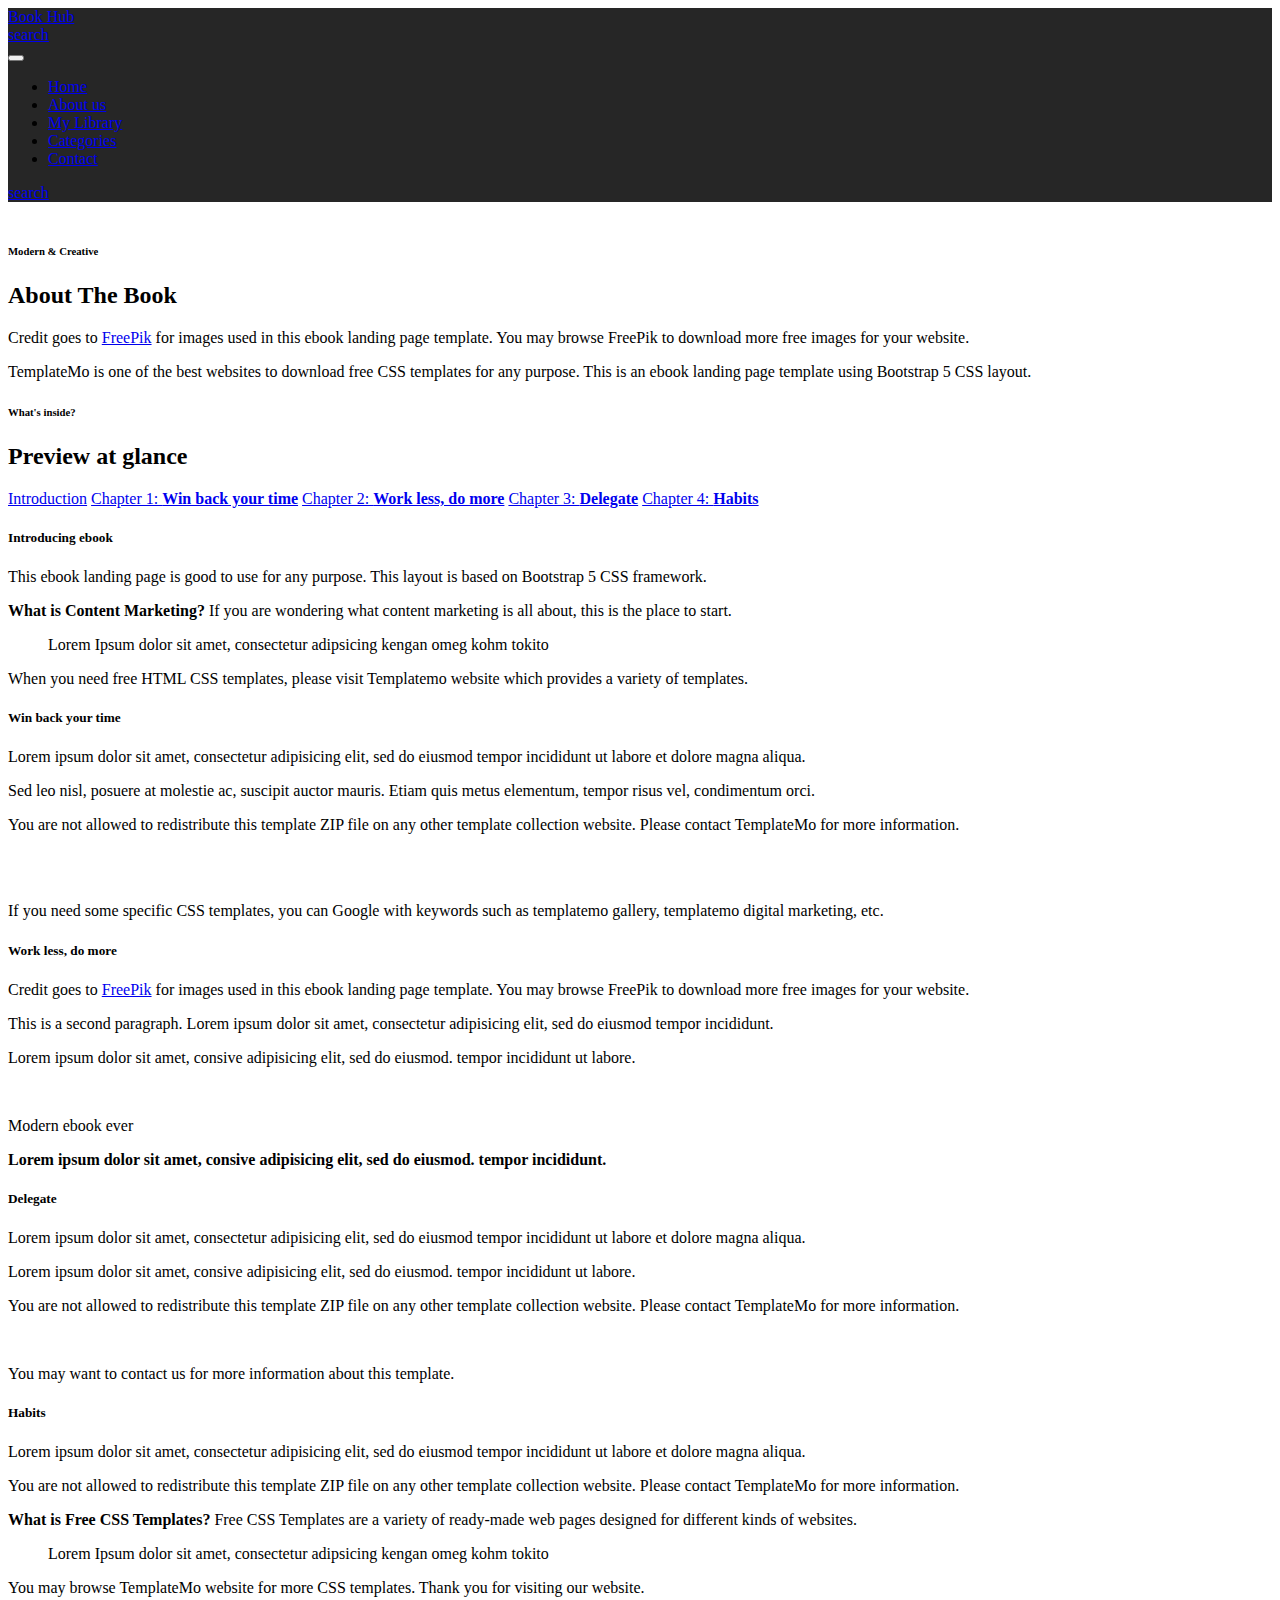
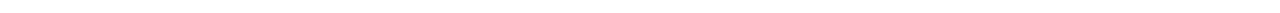
==== about.html @ 0bb40fe3 "mootaz" ====
<!DOCTYPE html>
<html lang="en">
  <head>
    <meta charset="utf-8" />
    <meta name="viewport" content="width=device-width, initial-scale=1" />

    <meta name="description" content="" />
    <meta name="author" content="" />

    <title>The Book Hub</title>

    <!-- CSS FILES -->
    <link rel="preconnect" href="https://fonts.googleapis.com" />

    <link rel="preconnect" href="https://fonts.gstatic.com" crossorigin />

    <link
      href="https://fonts.googleapis.com/css2?family=Unbounded:wght@300;400;600;700&display=swap"
      rel="stylesheet"
    />

    <link href="css/bootstrap.min.css" rel="stylesheet" />

    <link href="css/bootstrap-icons.css" rel="stylesheet" />

    <link href="css/templatemo-ebook-landing.css" rel="stylesheet" />
    <title>contact</title>
  </head>
  <body>
    <main>
      <nav
        class="navbar navbar-expand-lg"
        style="background-color: rgba(0, 0, 0, 0.85)"
      >
        <div class="container">
          <a class="navbar-brand" href="index.html">
            <i class="navbar-brand-icon bi-book me-2"></i>
            <span>Book Hub</span>
          </a>

          <div class="d-lg-none ms-auto me-3">
            <a
              href="#"
              class="btn custom-btn custom-border-btn btn-naira btn-inverted"
            >
              <i class="btn-icon bi-cloud-download"></i>
              <span>search</span
              ><!-- duplicated another one below for mobile -->
            </a>
          </div>

          <button
            class="navbar-toggler"
            type="button"
            data-bs-toggle="collapse"
            data-bs-target="#navbarNav"
            aria-controls="navbarNav"
            aria-expanded="false"
            aria-label="Toggle navigation"
          >
            <span class="navbar-toggler-icon"></span>
          </button>

          <div class="collapse navbar-collapse" id="navbarNav">
            <ul class="navbar-nav ms-lg-auto me-lg-4">
              <li class="nav-item">
                <a class="nav-link click-scroll" href="./index.html">Home</a>
              </li>

              <li class="nav-item">
                <a class="nav-link click-scroll" href="#">About us</a>
              </li>

              <li class="nav-item">
                <a class="nav-link click-scroll" href="#section_3">My Library</a>
              </li>

              <li class="nav-item">
                <a class="nav-link click-scroll" href="#section_4">Categories</a>
              </li>

              <li class="nav-item">
                <a class="nav-link click-scroll" href="./contact.html"
                  >Contact</a
                >
              </li>
            </ul>

            <div class="d-none d-lg-block">
              <a
                href="#"
                class="btn custom-btn custom-border-btn btn-naira btn-inverted"
              >
                <i class="btn-icon bi-cloud-download"></i>
                <span>search</span
                ><!-- duplicated above one for mobile -->
              </a>
            </div>
          </div>
        </div>
      </nav>
      <section class="book-section section-padding" id="section_2">
        <div class="container">
          <div class="row">
            <div class="col-lg-6 col-12">
              <img
                src="images/tablet-screen-contents.jpg"
                class="img-fluid"
                alt=""
              />
            </div>

            <div class="col-lg-6 col-12">
              <div class="book-section-info">
                <h6>Modern &amp; Creative</h6>

                <h2 class="mb-4">About The Book</h2>

                <p>
                  Credit goes to
                  <a rel="nofollow" href="https://freepik.com" target="_blank"
                    >FreePik</a
                  >
                  for images used in this ebook landing page template. You may
                  browse FreePik to download more free images for your website.
                </p>

                <p>
                  TemplateMo is one of the best websites to download free CSS
                  templates for any purpose. This is an ebook landing page
                  template using Bootstrap 5 CSS layout.
                </p>
              </div>
            </div>
          </div>
        </div>
      </section>
      <section>
        <div class="container">
          <div class="row">
            <div class="col-lg-12 col-12 text-center">
              <h6>What's inside?</h6>

              <h2 class="mb-5">Preview at glance</h2>
            </div>

            <div class="col-lg-4 col-12">
              <nav
                id="navbar-example3"
                class="h-100 flex-column align-items-stretch"
              >
                <nav class="nav nav-pills flex-column">
                  <a class="nav-link smoothscroll" href="#item-1"
                    >Introduction</a
                  >

                  <a class="nav-link smoothscroll" href="#item-2"
                    >Chapter 1: <strong>Win back your time</strong></a
                  >

                  <a class="nav-link smoothscroll" href="#item-3"
                    >Chapter 2: <strong>Work less, do more</strong></a
                  >

                  <a class="nav-link smoothscroll" href="#item-4"
                    >Chapter 3: <strong>Delegate</strong></a
                  >

                  <a class="nav-link smoothscroll" href="#item-5"
                    >Chapter 4: <strong>Habits</strong></a
                  >
                </nav>
              </nav>
            </div>

            <div class="col-lg-8 col-12">
              <div
                data-bs-spy="scroll"
                data-bs-target="#navbar-example3"
                data-bs-smooth-scroll="true"
                class="scrollspy-example-2"
                tabindex="0"
              >
                <div class="scrollspy-example-item" id="item-1">
                  <h5>Introducing ebook</h5>

                  <p>
                    This ebook landing page is good to use for any purpose. This
                    layout is based on Bootstrap 5 CSS framework.
                  </p>

                  <p>
                    <strong>What is Content Marketing?</strong> If you are
                    wondering what content marketing is all about, this is the
                    place to start.
                  </p>

                  <blockquote class="blockquote">
                    Lorem Ipsum dolor sit amet, consectetur adipsicing kengan
                    omeg kohm tokito
                  </blockquote>

                  <p>
                    When you need free HTML CSS templates, please visit
                    Templatemo website which provides a variety of templates.
                  </p>
                </div>

                <div class="scrollspy-example-item" id="item-2">
                  <h5>Win back your time</h5>

                  <p>
                    Lorem ipsum dolor sit amet, consectetur adipisicing elit,
                    sed do eiusmod tempor incididunt ut labore et dolore magna
                    aliqua.
                  </p>

                  <p>
                    Sed leo nisl, posuere at molestie ac, suscipit auctor
                    mauris. Etiam quis metus elementum, tempor risus vel,
                    condimentum orci.
                  </p>

                  <p>
                    You are not allowed to redistribute this template ZIP file
                    on any other template collection website. Please contact
                    TemplateMo for more information.
                  </p>

                  <div class="row">
                    <div class="col-lg-6 col-12 mb-3">
                      <img
                        src="images/portrait-mature-smiling-authoress-sitting-desk.jpg"
                        class="scrollspy-example-item-image img-fluid"
                        alt=""
                      />
                    </div>

                    <div class="col-lg-6 col-12 mb-3">
                      <img
                        src="images/businessman-sitting-by-table-cafe.jpg"
                        class="scrollspy-example-item-image img-fluid"
                        alt=""
                      />
                    </div>
                  </div>

                  <p>
                    If you need some specific CSS templates, you can Google with
                    keywords such as templatemo gallery, templatemo digital
                    marketing, etc.
                  </p>
                </div>

                <div class="scrollspy-example-item" id="item-3">
                  <h5>Work less, do more</h5>

                  <p>
                    Credit goes to
                    <a rel="nofollow" href="https://freepik.com" target="_blank"
                      >FreePik</a
                    >
                    for images used in this ebook landing page template. You may
                    browse FreePik to download more free images for your
                    website.
                  </p>
                  <p>
                    This is a second paragraph. Lorem ipsum dolor sit amet,
                    consectetur adipisicing elit, sed do eiusmod tempor
                    incididunt.
                  </p>

                  <p>
                    Lorem ipsum dolor sit amet, consive adipisicing elit, sed do
                    eiusmod. tempor incididunt ut labore.
                  </p>

                  <div class="row align-items-center">
                    <div class="col-lg-6 col-12">
                      <img
                        src="images/tablet-screen-contents.jpg"
                        class="img-fluid"
                        alt=""
                      />
                    </div>

                    <div class="col-lg-6 col-12">
                      <p>Modern ebook ever</p>

                      <p>
                        <strong
                          >Lorem ipsum dolor sit amet, consive adipisicing elit,
                          sed do eiusmod. tempor incididunt.</strong
                        >
                      </p>
                    </div>
                  </div>
                </div>

                <div class="scrollspy-example-item" id="item-4">
                  <h5>Delegate</h5>

                  <p>
                    Lorem ipsum dolor sit amet, consectetur adipisicing elit,
                    sed do eiusmod tempor incididunt ut labore et dolore magna
                    aliqua.
                  </p>

                  <p>
                    Lorem ipsum dolor sit amet, consive adipisicing elit, sed do
                    eiusmod. tempor incididunt ut labore.
                  </p>

                  <p>
                    You are not allowed to redistribute this template ZIP file
                    on any other template collection website. Please contact
                    TemplateMo for more information.
                  </p>

                  <img
                    src="images/portrait-mature-smiling-authoress-sitting-desk.jpg"
                    class="scrollspy-example-item-image img-fluid mb-3"
                    alt=""
                  />

                  <p>
                    You may want to contact us for more information about this
                    template.
                  </p>
                </div>

                <div class="scrollspy-example-item" id="item-5">
                  <h5>Habits</h5>

                  <p>
                    Lorem ipsum dolor sit amet, consectetur adipisicing elit,
                    sed do eiusmod tempor incididunt ut labore et dolore magna
                    aliqua.
                  </p>

                  <p>
                    You are not allowed to redistribute this template ZIP file
                    on any other template collection website. Please contact
                    TemplateMo for more information.
                  </p>

                  <p>
                    <strong>What is Free CSS Templates?</strong> Free CSS
                    Templates are a variety of ready-made web pages designed for
                    different kinds of websites.
                  </p>

                  <blockquote class="blockquote">
                    Lorem Ipsum dolor sit amet, consectetur adipsicing kengan
                    omeg kohm tokito
                  </blockquote>

                  <p>
                    You may browse TemplateMo website for more CSS templates.
                    Thank you for visiting our website.
                  </p>
                </div>
              </div>
            </div>
          </div>
        </div>
      </section>
    </main>
  </body>
</html>
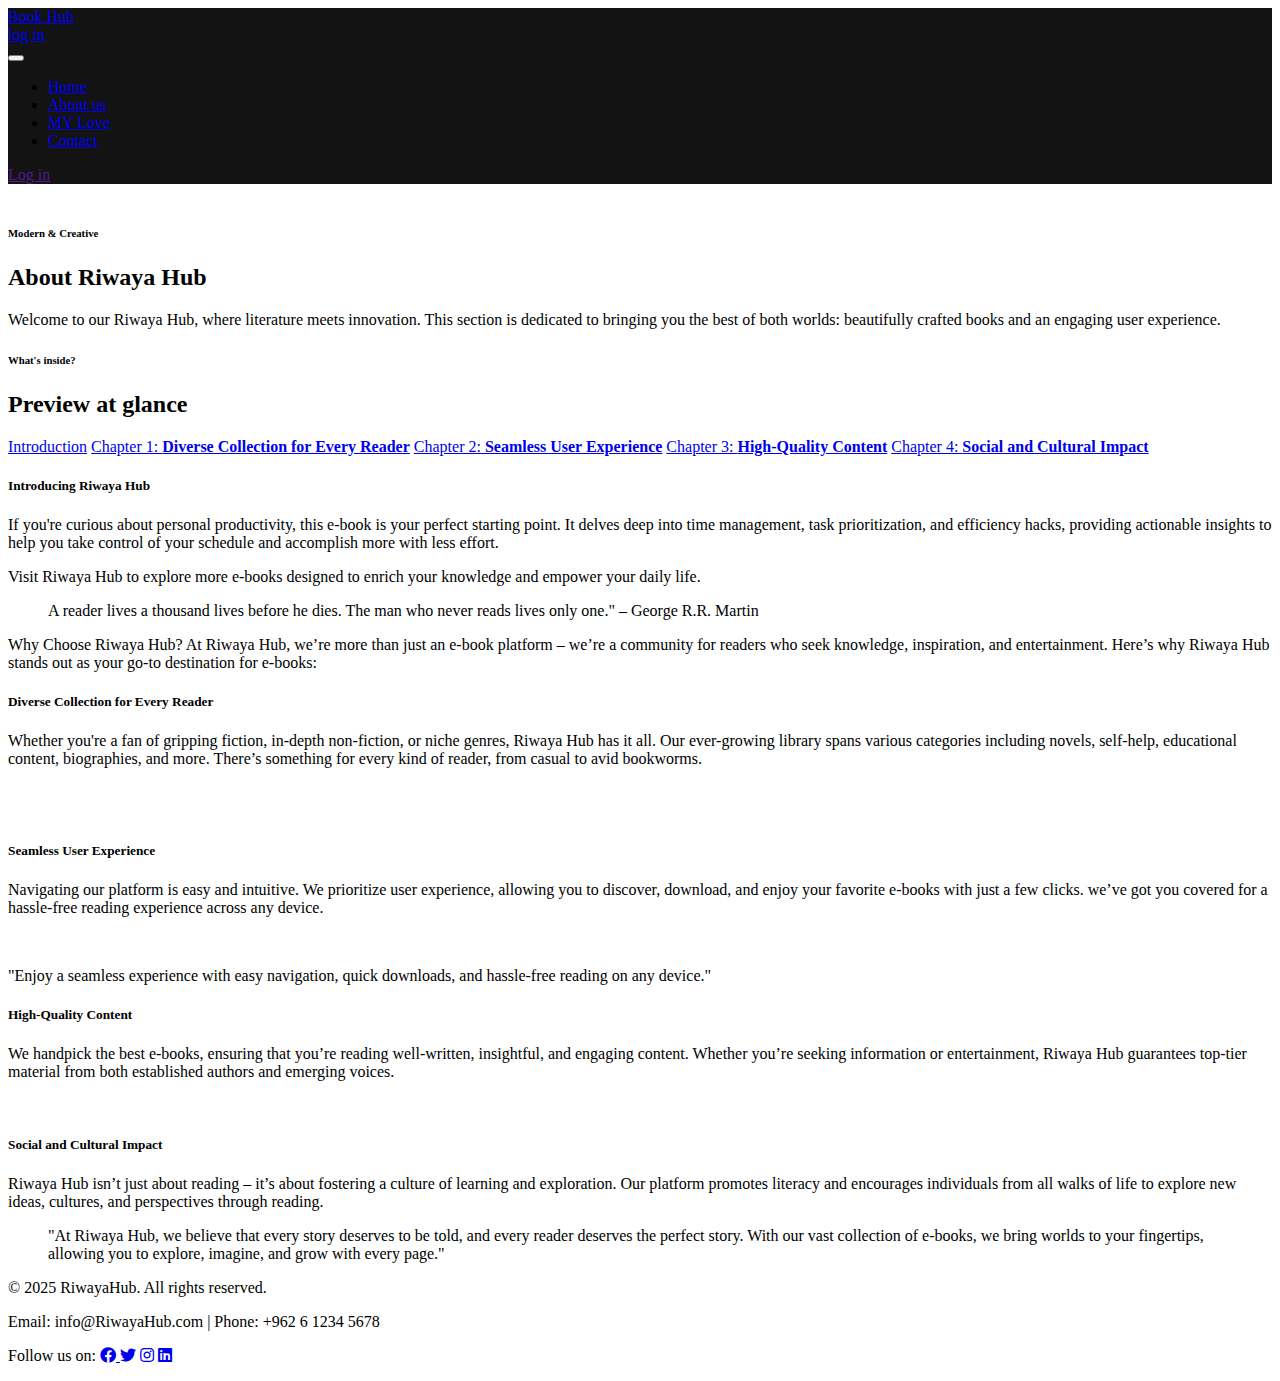
==== commit 709affc0: "mo" ====
--- a/about.html
+++ b/about.html
@@ -7,13 +7,15 @@
     <meta name="description" content="" />
     <meta name="author" content="" />
 
-    <title>The Book Hub</title>
+    <title>ebook landing page template</title>
 
     <!-- CSS FILES -->
     <link rel="preconnect" href="https://fonts.googleapis.com" />
 
     <link rel="preconnect" href="https://fonts.gstatic.com" crossorigin />
-
+    <link rel="stylesheet" href="https://cdnjs.cloudflare.com/ajax/libs/font-awesome/5.15.3/css/all.min.css">
+
+<link rel="stylesheet" href="./css/templatemo-ebook-landing.css">
     <link
       href="https://fonts.googleapis.com/css2?family=Unbounded:wght@300;400;600;700&display=swap"
       rel="stylesheet"
@@ -28,10 +30,7 @@
   </head>
   <body>
     <main>
-      <nav
-        class="navbar navbar-expand-lg"
-        style="background-color: rgba(0, 0, 0, 0.85)"
-      >
+      <nav class="navbar navbar-expand-lg" style="background-color:rgb(19, 19, 19)">
         <div class="container">
           <a class="navbar-brand" href="index.html">
             <i class="navbar-brand-icon bi-book me-2"></i>
@@ -40,13 +39,13 @@
 
           <div class="d-lg-none ms-auto me-3">
             <a
-              href="#"
-              class="btn custom-btn custom-border-btn btn-naira btn-inverted"
-            >
-              <i class="btn-icon bi-cloud-download"></i>
-              <span>search</span
-              ><!-- duplicated another one below for mobile -->
-            </a>
+            href="./lgo_in/log.html"
+            class="btn custom-btn custom-border-btn btn-naira btn-inverted"
+          >
+            <i class="btn-icon bi-cloud-download"></i>
+            <span h> log in</span
+            ><!-- duplicated another one below for mobile -->
+          </a>
           </div>
 
           <button
@@ -68,37 +67,37 @@
               </li>
 
               <li class="nav-item">
-                <a class="nav-link click-scroll" href="#">About us</a>
-              </li>
-
-              <li class="nav-item">
-                <a class="nav-link click-scroll" href="#section_3">My Library</a>
-              </li>
-
-              <li class="nav-item">
-                <a class="nav-link click-scroll" href="#section_4">Categories</a>
-              </li>
-
-              <li class="nav-item">
-                <a class="nav-link click-scroll" href="./contact.html"
-                  >Contact</a
+                <a class="nav-link click-scroll" href="#">About us</a
                 >
+              </li>
+
+              <li class="nav-item">
+                <a class="nav-link click-scroll" href="./Favorite/fav.html">MY Love</a>
+              </li>
+              <li class="nav-item">
+                <a class="nav-link click-scroll" href="./contact.html">Contact</a>
               </li>
             </ul>
 
             <div class="d-none d-lg-block">
               <a
-                href="#"
+                href=""
                 class="btn custom-btn custom-border-btn btn-naira btn-inverted"
               >
                 <i class="btn-icon bi-cloud-download"></i>
-                <span>search</span
+                <span>Log in</span
                 ><!-- duplicated above one for mobile -->
               </a>
             </div>
           </div>
         </div>
       </nav>
+
+
+
+
+
+      <!-------------------------------------------------------------- about ------------------------------------->
       <section class="book-section section-padding" id="section_2">
         <div class="container">
           <div class="row">
@@ -114,22 +113,13 @@
               <div class="book-section-info">
                 <h6>Modern &amp; Creative</h6>
 
-                <h2 class="mb-4">About The Book</h2>
+                <h2 class="mb-4">About Riwaya Hub</h2>
 
                 <p>
-                  Credit goes to
-                  <a rel="nofollow" href="https://freepik.com" target="_blank"
-                    >FreePik</a
-                  >
-                  for images used in this ebook landing page template. You may
-                  browse FreePik to download more free images for your website.
+                  Welcome to our Riwaya Hub, where literature meets innovation. This section is dedicated to bringing you the best of both worlds: beautifully crafted books and an engaging user experience.
                 </p>
 
-                <p>
-                  TemplateMo is one of the best websites to download free CSS
-                  templates for any purpose. This is an ebook landing page
-                  template using Bootstrap 5 CSS layout.
-                </p>
+              
               </div>
             </div>
           </div>
@@ -150,24 +140,22 @@
                 class="h-100 flex-column align-items-stretch"
               >
                 <nav class="nav nav-pills flex-column">
-                  <a class="nav-link smoothscroll" href="#item-1"
-                    >Introduction</a
-                  >
+                  <a class="nav-link smoothscroll" href="#item-1">Introduction</a>
 
                   <a class="nav-link smoothscroll" href="#item-2"
-                    >Chapter 1: <strong>Win back your time</strong></a
+                    >Chapter 1: <strong> Diverse Collection for Every Reader</strong></a
                   >
 
                   <a class="nav-link smoothscroll" href="#item-3"
-                    >Chapter 2: <strong>Work less, do more</strong></a
+                    >Chapter 2: <strong>Seamless User Experience</strong></a
                   >
 
                   <a class="nav-link smoothscroll" href="#item-4"
-                    >Chapter 3: <strong>Delegate</strong></a
+                    >Chapter 3: <strong>High-Quality Content</strong></a
                   >
 
                   <a class="nav-link smoothscroll" href="#item-5"
-                    >Chapter 4: <strong>Habits</strong></a
+                    >Chapter 4: <strong>Social and Cultural Impact</strong></a
                   >
                 </nav>
               </nav>
@@ -182,55 +170,37 @@
                 tabindex="0"
               >
                 <div class="scrollspy-example-item" id="item-1">
-                  <h5>Introducing ebook</h5>
-
-                  <p>
-                    This ebook landing page is good to use for any purpose. This
-                    layout is based on Bootstrap 5 CSS framework.
-                  </p>
-
-                  <p>
-                    <strong>What is Content Marketing?</strong> If you are
-                    wondering what content marketing is all about, this is the
-                    place to start.
-                  </p>
+                  <h5>Introducing Riwaya Hub</h5>
+
+                  <p>
+                    If you're curious about personal productivity, this e-book is your perfect starting point. It delves deep into time management, task prioritization, and efficiency hacks, providing actionable insights to help you take control of your schedule and accomplish more with less effort.
+
+                    <p>Visit Riwaya Hub to explore more e-books designed to enrich your knowledge and empower your daily life.</p>
+                    
+                  </p>
+              
 
                   <blockquote class="blockquote">
-                    Lorem Ipsum dolor sit amet, consectetur adipsicing kengan
-                    omeg kohm tokito
+                    A reader lives a thousand lives before he dies. The man who never reads lives only one." – George R.R. Martin
                   </blockquote>
-
-                  <p>
-                    When you need free HTML CSS templates, please visit
-                    Templatemo website which provides a variety of templates.
-                  </p>
+                  <p>
+                    Why Choose Riwaya Hub?
+                  At Riwaya Hub, we’re more than just an e-book platform – we’re a community for readers who seek knowledge, inspiration, and entertainment. Here’s why Riwaya Hub stands out as your go-to destination for e-books:
+                  </p>
+
                 </div>
 
                 <div class="scrollspy-example-item" id="item-2">
-                  <h5>Win back your time</h5>
-
-                  <p>
-                    Lorem ipsum dolor sit amet, consectetur adipisicing elit,
-                    sed do eiusmod tempor incididunt ut labore et dolore magna
-                    aliqua.
-                  </p>
-
-                  <p>
-                    Sed leo nisl, posuere at molestie ac, suscipit auctor
-                    mauris. Etiam quis metus elementum, tempor risus vel,
-                    condimentum orci.
-                  </p>
-
-                  <p>
-                    You are not allowed to redistribute this template ZIP file
-                    on any other template collection website. Please contact
-                    TemplateMo for more information.
+                  <h5> Diverse Collection for Every Reader</h5>
+
+                  <p>
+                    Whether you're a fan of gripping fiction, in-depth non-fiction, or niche genres, Riwaya Hub has it all. Our ever-growing library spans various categories including novels, self-help, educational content, biographies, and more. There’s something for every kind of reader, from casual to avid bookworms.
                   </p>
 
                   <div class="row">
                     <div class="col-lg-6 col-12 mb-3">
                       <img
-                        src="images/portrait-mature-smiling-authoress-sitting-desk.jpg"
+                        src="images/chapter1(1).webp"
                         class="scrollspy-example-item-image img-fluid"
                         alt=""
                       />
@@ -238,127 +208,58 @@
 
                     <div class="col-lg-6 col-12 mb-3">
                       <img
-                        src="images/businessman-sitting-by-table-cafe.jpg"
+                        src="images/chapter1(2).webp"
                         class="scrollspy-example-item-image img-fluid"
                         alt=""
                       />
                     </div>
                   </div>
 
-                  <p>
-                    If you need some specific CSS templates, you can Google with
-                    keywords such as templatemo gallery, templatemo digital
-                    marketing, etc.
-                  </p>
+                  
                 </div>
 
                 <div class="scrollspy-example-item" id="item-3">
-                  <h5>Work less, do more</h5>
-
-                  <p>
-                    Credit goes to
-                    <a rel="nofollow" href="https://freepik.com" target="_blank"
-                      >FreePik</a
-                    >
-                    for images used in this ebook landing page template. You may
-                    browse FreePik to download more free images for your
-                    website.
-                  </p>
-                  <p>
-                    This is a second paragraph. Lorem ipsum dolor sit amet,
-                    consectetur adipisicing elit, sed do eiusmod tempor
-                    incididunt.
-                  </p>
-
-                  <p>
-                    Lorem ipsum dolor sit amet, consive adipisicing elit, sed do
-                    eiusmod. tempor incididunt ut labore.
-                  </p>
-
+                  <h5>Seamless User Experience</h5>
+                  <p>
+                    Navigating our platform is easy and intuitive. We prioritize user experience, allowing you to discover, download, and enjoy your favorite e-books with just a few clicks.  we’ve got you covered for a hassle-free reading experience across any device.
+                  </p>
                   <div class="row align-items-center">
                     <div class="col-lg-6 col-12">
-                      <img
-                        src="images/tablet-screen-contents.jpg"
-                        class="img-fluid"
-                        alt=""
-                      />
+                      <img src="images/chapter2.webp"class="img-fluid"alt="" />
                     </div>
 
                     <div class="col-lg-6 col-12">
-                      <p>Modern ebook ever</p>
+                      
 
                       <p>
-                        <strong
-                          >Lorem ipsum dolor sit amet, consive adipisicing elit,
-                          sed do eiusmod. tempor incididunt.</strong
-                        >
+                        "Enjoy a seamless experience with easy navigation, quick downloads, and hassle-free reading on any device."
                       </p>
                     </div>
                   </div>
                 </div>
 
                 <div class="scrollspy-example-item" id="item-4">
-                  <h5>Delegate</h5>
-
-                  <p>
-                    Lorem ipsum dolor sit amet, consectetur adipisicing elit,
-                    sed do eiusmod tempor incididunt ut labore et dolore magna
-                    aliqua.
-                  </p>
-
-                  <p>
-                    Lorem ipsum dolor sit amet, consive adipisicing elit, sed do
-                    eiusmod. tempor incididunt ut labore.
-                  </p>
-
-                  <p>
-                    You are not allowed to redistribute this template ZIP file
-                    on any other template collection website. Please contact
-                    TemplateMo for more information.
+                  <h5>High-Quality Content</h5>
+
+                  <p>
+                    We handpick the best e-books, ensuring that you’re reading well-written, insightful, and engaging content. Whether you’re seeking information or entertainment, Riwaya Hub guarantees top-tier material from both established authors and emerging voices.
                   </p>
 
                   <img
                     src="images/portrait-mature-smiling-authoress-sitting-desk.jpg"
-                    class="scrollspy-example-item-image img-fluid mb-3"
-                    alt=""
-                  />
-
-                  <p>
-                    You may want to contact us for more information about this
-                    template.
-                  </p>
+                    class="scrollspy-example-item-image img-fluid mb-3"alt=""/>
+
                 </div>
 
                 <div class="scrollspy-example-item" id="item-5">
-                  <h5>Habits</h5>
-
-                  <p>
-                    Lorem ipsum dolor sit amet, consectetur adipisicing elit,
-                    sed do eiusmod tempor incididunt ut labore et dolore magna
-                    aliqua.
-                  </p>
-
-                  <p>
-                    You are not allowed to redistribute this template ZIP file
-                    on any other template collection website. Please contact
-                    TemplateMo for more information.
-                  </p>
-
-                  <p>
-                    <strong>What is Free CSS Templates?</strong> Free CSS
-                    Templates are a variety of ready-made web pages designed for
-                    different kinds of websites.
-                  </p>
+                  <h5>Social and Cultural Impact</h5>
+                  <p>Riwaya Hub isn’t just about reading – it’s about fostering a culture of learning and exploration. Our platform promotes literacy and encourages individuals from all walks of life to explore new ideas, cultures, and perspectives through reading.</p>
+
+            
 
                   <blockquote class="blockquote">
-                    Lorem Ipsum dolor sit amet, consectetur adipsicing kengan
-                    omeg kohm tokito
+                    "At Riwaya Hub, we believe that every story deserves to be told, and every reader deserves the perfect story. With our vast collection of e-books, we bring worlds to your fingertips, allowing you to explore, imagine, and grow with every page."
                   </blockquote>
-
-                  <p>
-                    You may browse TemplateMo website for more CSS templates.
-                    Thank you for visiting our website.
-                  </p>
                 </div>
               </div>
             </div>
@@ -366,5 +267,25 @@
         </div>
       </section>
     </main>
+    <footer id="footer">
+      <p>&copy 2025 RiwayaHub. All rights reserved.</p>
+      <p>Email: info@RiwayaHub.com |<span id="phone"> Phone: +962 6 1234 5678</span></p>
+      <!-- <p>Address: Books Street, Zarqa, Jordan</p> -->
+      <p class="social-icons-footer">Follow us on:
+        <a href="#"><i class="fab fa-facebook"></i> </a>
+        <a href="#"><i class="fab fa-twitter"></i></a>
+        <a href="#"><i class="fab fa-instagram"></i></a>
+        <a href="#"><i class="fab fa-linkedin"></i></a>
+      </p>   
+
+    </footer>
+
+    <script src="js/jquery.min.js"></script>
+    <script src="js/bootstrap.bundle.min.js"></script>
+    <script src="js/jquery.sticky.js"></script>
+    <script src="js/click-scroll.js"></script>
+    <script src="js/custom.js"></script>
+
+    
   </body>
 </html>
